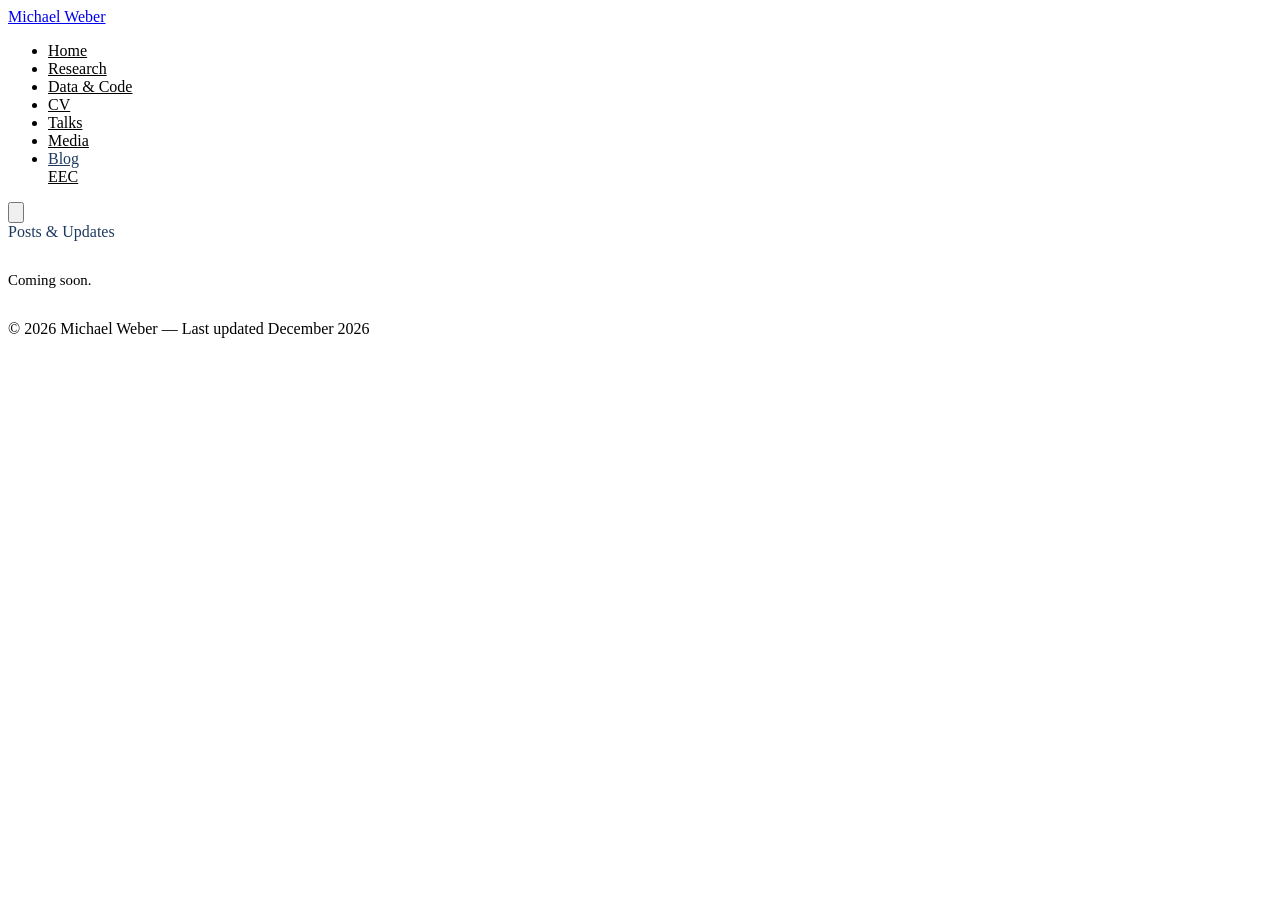
==== blog.html @ 461db093 "Update blog.html" ====
<!DOCTYPE html>
<html lang="en">
<head>
  <!-- Google tag (gtag.js) -->
  <script async src="https://www.googletagmanager.com/gtag/js?id=G-BGBCS4K3F3"></script>
  <script>
    window.dataLayer = window.dataLayer || [];
    function gtag(){dataLayer.push(arguments);}
    gtag('js', new Date());
  
    gtag('config', 'G-BGBCS4K3F3');
  </script>
  
  <meta charset="UTF-8">
  <meta name="viewport" content="width=device-width, initial-scale=1.0">
  <meta name="description" content="Posts and Updates — Michael Weber, Professor of Finance.">
  <title>Blog | Michael Weber</title>
  <link rel="preconnect" href="https://fonts.googleapis.com">
  <link rel="preconnect" href="https://fonts.gstatic.com" crossorigin>
  <link href="https://fonts.googleapis.com/css2?family=Source+Sans+3:wght@400;500;600&family=Spectral:ital,wght@0,400;0,600;1,400&family=JetBrains+Mono:wght@400&display=swap" rel="stylesheet">
  <link rel="stylesheet" href="style.css">  
  <link rel="icon" type="image/svg+xml" href="favicon.svg">
  <style>
    :root {
      --color-accent:    #1e3a5f;
      --color-accent-lt: #2563a8;
      --color-surface:   #f6f8fb;
      --color-border:    #dde3ea;
    }
    /* Inline links slightly brighter for contrast */
    .nav-links a { color: var(--color-muted); }
    .nav-links a:hover, .nav-links a.active { color: var(--color-accent); }
    .section-title { color: var(--color-accent); border-bottom-color: var(--color-accent); }
    .sidebar-links a { color: var(--color-muted); }
    .sidebar-links a:hover { color: var(--color-accent); }
  </style>
</head>
<body>

  <nav class="site-nav">
    <div class="nav-inner">
    <a href="index.html" class="nav-brand">Michael Weber</a>
        <ul class="nav-links">
      <li><a href="index.html">Home</a></li>
      <li><a href="research.html">Research</a></li>
      <li><a href="data-code.html">Data &amp; Code</a></li>
      <li><a href="files/cv.pdf" target="_blank">CV</a></li>
      <li><a href="talks.html">Talks</a></li>
      <li><a href="media.html">Media</a></li>
      <li><a href="blog.html" class="active">Blog</a></li>
      <a href="https://esmt.berlin/faculty-research/centers-institutes-initiatives/european-expectations-center-eec" target="_blank" rel="noopener">EEC</a>
    </ul>
    <button class="nav-hamburger" aria-label="Toggle navigation" onclick="this.closest('nav').querySelector('.nav-links').classList.toggle('open')">
      <svg viewBox="0 0 24 24"><line x1="3" y1="6" x2="21" y2="6"/><line x1="3" y1="12" x2="21" y2="12"/><line x1="3" y1="18" x2="21" y2="18"/></svg>
    </button>
      </div>
  </nav>

  <div class="page-wrapper no-sidebar">
    <main class="main-content">

      <div class="section-title">Posts &amp; Updates</div>
      <p style="color: var(--color-muted); font-size: 0.93rem; padding: 1rem 0;">Coming soon.</p>

    </main>
  </div>

<footer class="site-footer">
  &copy; 2026 Michael Weber &mdash; Last updated <span id="last-modified"></span>
  <script>
    const d = new Date(document.lastModified);
    document.getElementById('last-modified').textContent =
      d.toLocaleDateString('en-US', { month: 'long', year: 'numeric' });
  </script>
</footer>

  <script>
    document.querySelectorAll('.nav-links a').forEach(function(a) {
      a.addEventListener('click', function() {
        document.querySelector('.nav-links').classList.remove('open');
      });
    });
  </script>
</body>
</html>
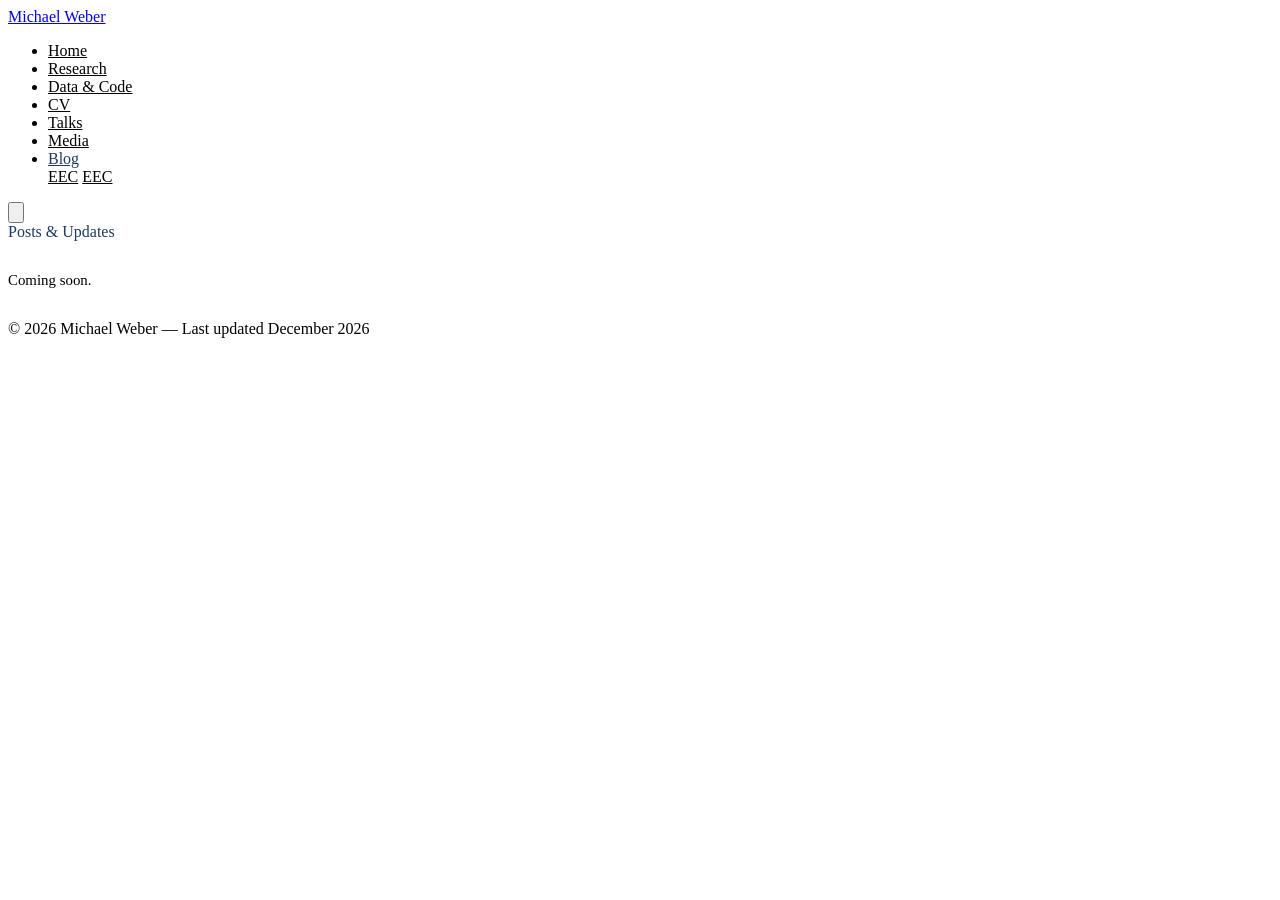
==== commit 0975b660: "Update blog.html" ====
--- a/blog.html
+++ b/blog.html
@@ -49,6 +49,7 @@
       <li><a href="media.html">Media</a></li>
       <li><a href="blog.html" class="active">Blog</a></li>
       <a href="https://esmt.berlin/faculty-research/centers-institutes-initiatives/european-expectations-center-eec" target="_blank" rel="noopener">EEC</a>
+      <a href="https://esmt.berlin/faculty-research/centers-institutes-initiatives/european-expectations-center-eec" target="_blank" rel="noopener">EEC</a>
     </ul>
     <button class="nav-hamburger" aria-label="Toggle navigation" onclick="this.closest('nav').querySelector('.nav-links').classList.toggle('open')">
       <svg viewBox="0 0 24 24"><line x1="3" y1="6" x2="21" y2="6"/><line x1="3" y1="12" x2="21" y2="12"/><line x1="3" y1="18" x2="21" y2="18"/></svg>
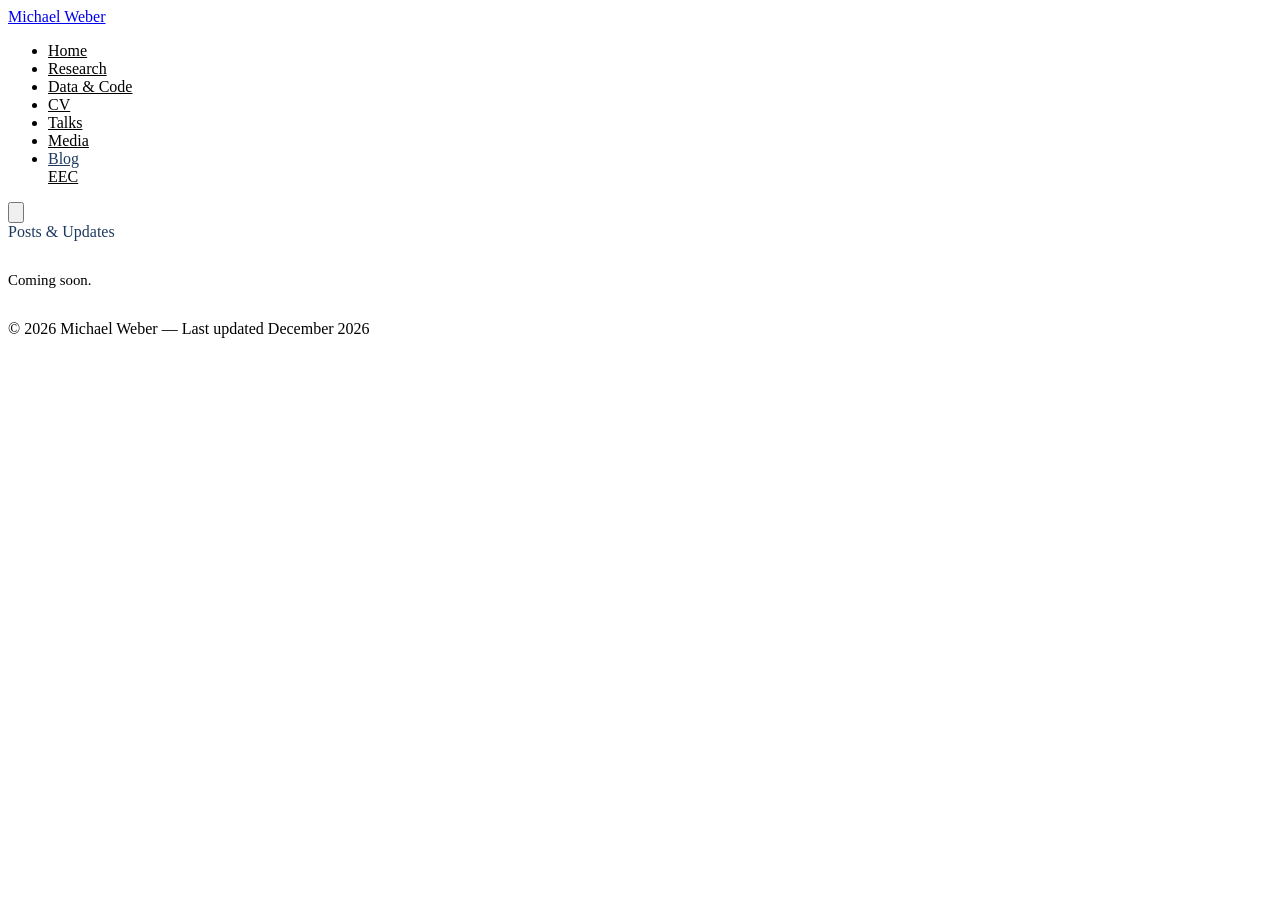
==== commit 61f063ff: "Remove duplicate EEC link in blog.html Removed duplicate EEC link from the navigation." ====
--- a/blog.html
+++ b/blog.html
@@ -49,7 +49,6 @@
       <li><a href="media.html">Media</a></li>
       <li><a href="blog.html" class="active">Blog</a></li>
       <a href="https://esmt.berlin/faculty-research/centers-institutes-initiatives/european-expectations-center-eec" target="_blank" rel="noopener">EEC</a>
-      <a href="https://esmt.berlin/faculty-research/centers-institutes-initiatives/european-expectations-center-eec" target="_blank" rel="noopener">EEC</a>
     </ul>
     <button class="nav-hamburger" aria-label="Toggle navigation" onclick="this.closest('nav').querySelector('.nav-links').classList.toggle('open')">
       <svg viewBox="0 0 24 24"><line x1="3" y1="6" x2="21" y2="6"/><line x1="3" y1="12" x2="21" y2="12"/><line x1="3" y1="18" x2="21" y2="18"/></svg>
